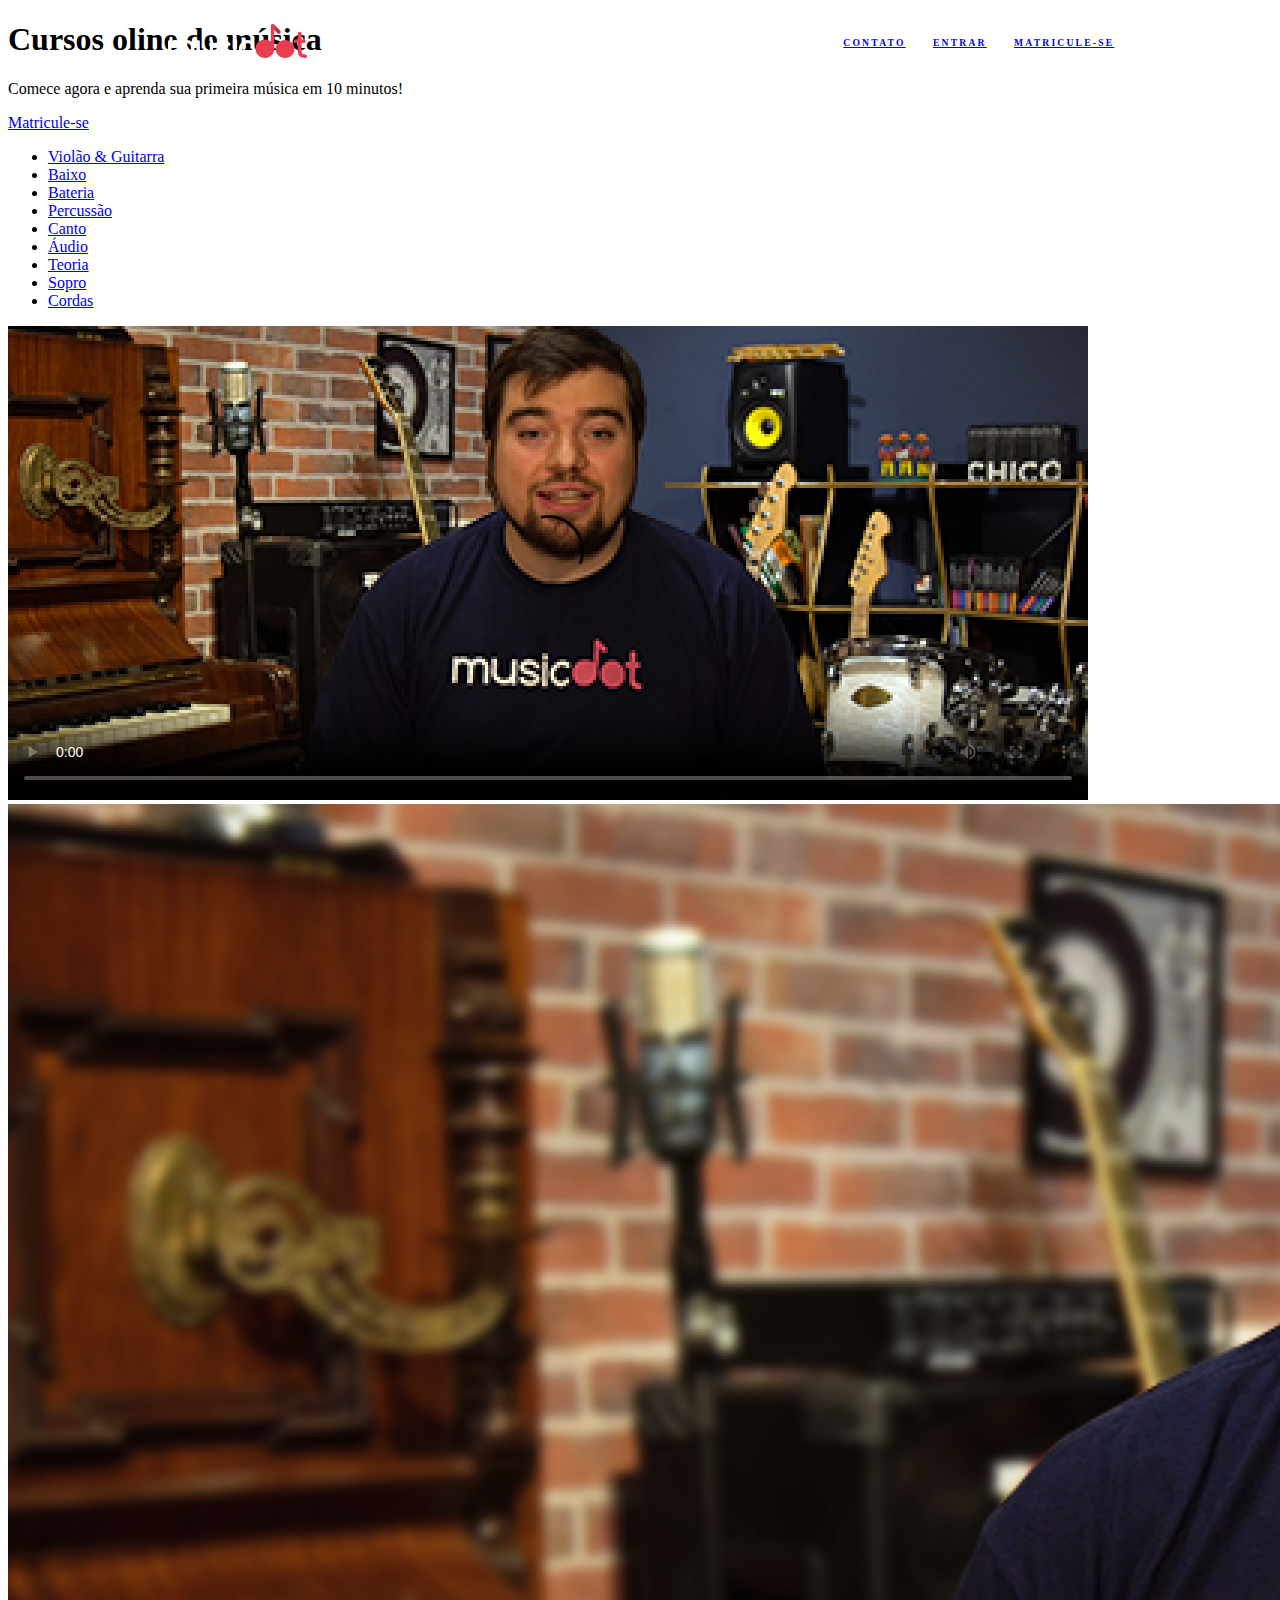
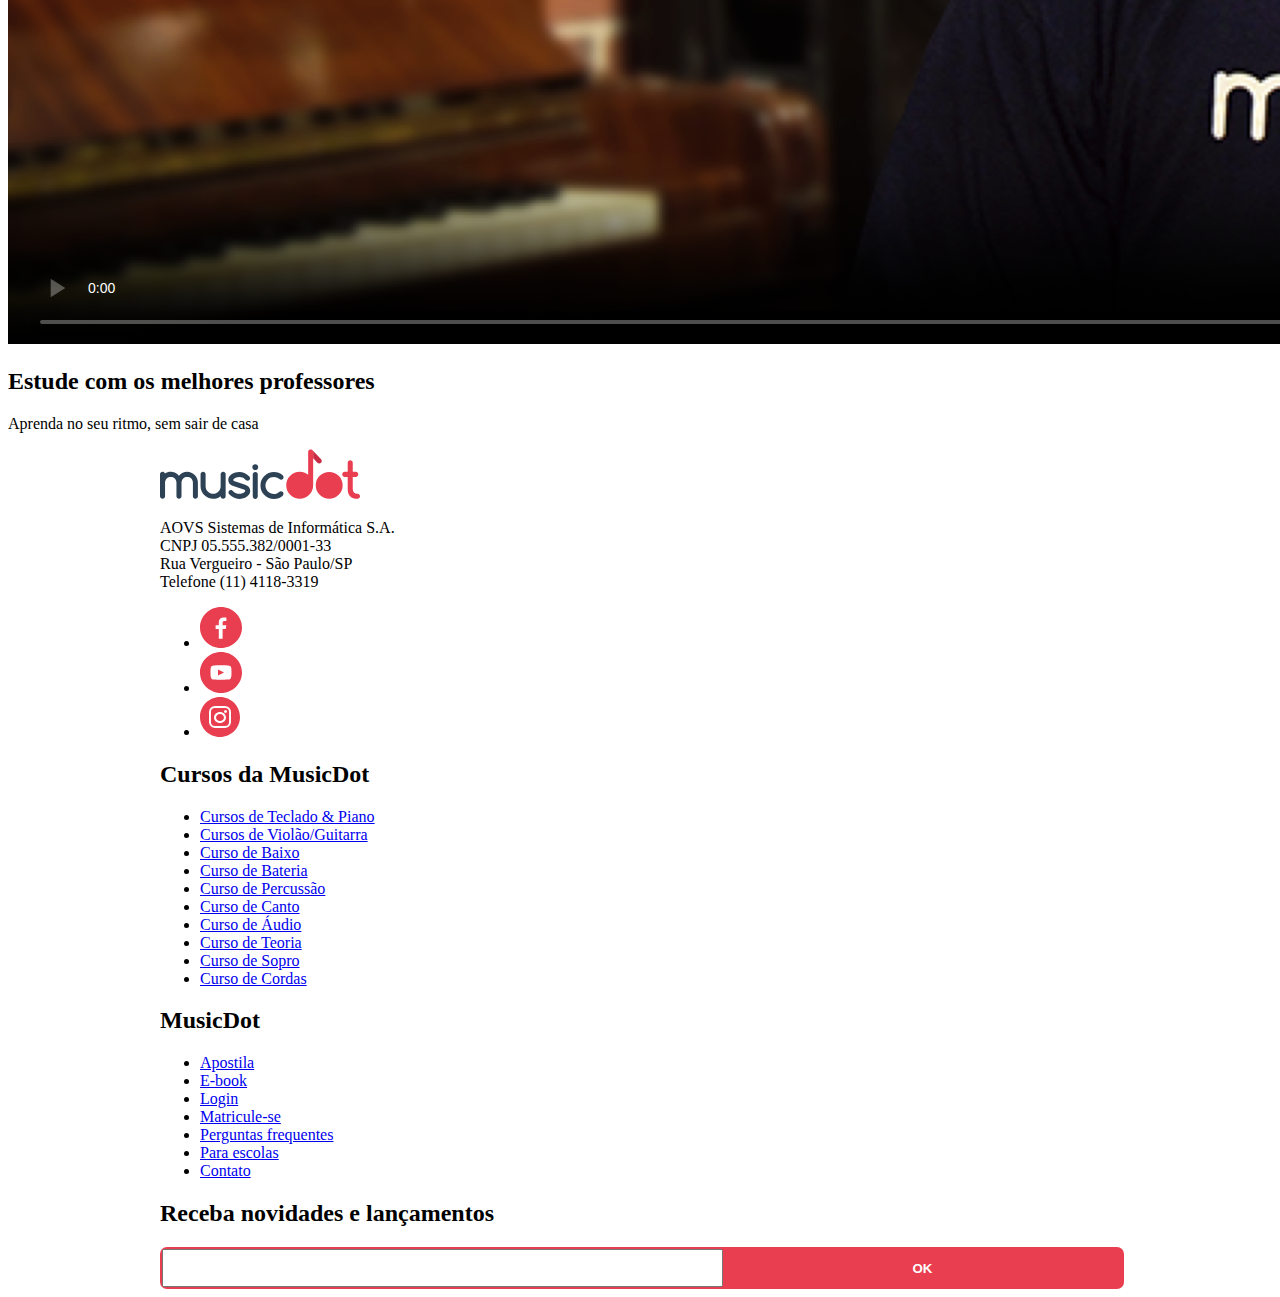
==== index.html @ 3c8d5b0c "Add files via upload" ====
<!doctype html>
<html>
	<head>
		<meta charset="utf-8">
		<meta name="viewport" content="width=device-width">
		<title>Musicdot</title>
		<link rel="icon" href="img/favicon.ico">
		<link rel="stylesheet" href="https://fonts.googleapis.com/css?family=Montserrat:300,400,500,
600,700,&display=block">
		<link rel="stylesheet" href="css/reset.css">
		<link rel="stylesheet" href="css/container.css">
		<link rel="stylesheet" href="css/cabecalho.css">
		<link	rel="stylesheet" href="css/cursos.css">
		<link	rel="stylesheet" href="css/video.css">

		<link rel="stylesheet" href="css/rodape.css">
		<link rel="stylesheet" href="css/form-newsletter.css">
	</head>
	
	<body>
		<header class="cabecalho container">
			<a href="index.html">
				<img class="cabecalho_logo" src="img/musicdot-logo-light.svg" title="Ir para a página inicial da Musicdot" alt="Musicdot">
			</a>
			
			<nav>
				<ul class="cabecalho_menu">
					<li class="cabecalho_item-menu"> <a href="sobre.html#contato"> Contato </a></li>
					<li class="cabecalho_item-menu"> <a href="#"> Entrar </a></li>
					<li class="cabecalho_item-menu cabecalho_item-menu--matricular"> <a href="#"> Matricule-se </a></li>
				</ul>
			</nav>
		</header>
		
		<main>
			<section class="cursos">
				<article class="cursos_chamada --largura-grande">
					<h1 class="chamada_titulo">Cursos oline de <strong class="chamada_titulo--destaque"> música  </strong></h1>
					<p>Comece agora e aprenda sua primeira música em 10 minutos!</p>
					<a href="cursos.html" class="chamada_cursos_matricula botao">Matricule-se</a>
				</article>
				<nav>
					<ul class="cursos_lista">
						<li class="curso--tecladopiano">
							<a href="#">Violão & Guitarra</a>
						</li>
						<li	class="curso--baixo">
							<a	href="#">Baixo</a>
						</li>
						<li	class="curso--bateria	curso--destaque">
							<a	href="#">Bateria</a>
						</li>
						<li	class="curso--percussao">
							<a	href="#">Percussão</a>
						</li>
						<li	class="curso--canto	curso--destaque2">
							<a	href="#">Canto</a>
						</li>
						<li	class="curso--audio">
							<a	href="#">Áudio</a>
						</li>
							<li	class="curso--teoria">
							<a	href="#">Teoria</a>
						</li>
						<li	class="curso--sopro">
							<a	href="#">Sopro</a>
						</li>
						<li	class="curso--cordas">
							<a	href="#">Cordas</a>
						</li>
					</ul>
				</nav>
			</section>
			<section	class="video">
				<video		controls class="video--mobile" src="video/video-promocional.mp4" poster="img/vid
eo-principal-mobile.png"></video>
				<video	controls class="video--desktop" src="video/video-promocional.mp4" poster="img/vid
eo-principal.png"></video>
				<article	class="video__textos">
					<h2	class="textos__titulo">Estude	com	os	melhores	professores</h2>
					<p>Aprenda	no	seu	ritmo,	sem	sair	de	casa</p>
				</article>
			</section>
		</main>
		
		<footer class="rodape container">
			<section class="rodape_secao rodape_secao--sobre">
				<img class="rodape_logo" src="img/logo.svg" alt="Logo da MusicDot">
				
				<p class="rodape_infos-empresa">
					AOVS Sistemas de Informática S.A.
					<br>
					CNPJ 05.555.382/0001-33
					<br>
					Rua Vergueiro - São Paulo/SP
					<br>
					Telefone (11) 4118-3319
				</p>
				
				<ul class="ropade_lista-midias-sociais">
					<li class="rodape_item-midias-sociais">
						<a href="https://www.facebook.com/musicdotonline">
							<img src="img/footer-icone-facebook.svg" alt="MusicDot no Facebook">
						</a>
					</li>
					
					<li class="rodape_item-midias-sociais">
						<a href="https://www.youtube.com/user/musicdotonline">
							<img src="img/footer-icone-youtube.svg" alt="MusicDot no Youtube">
						</a>
					</li>
					
					<li class="rodape_item-midias-sociais">
						<a href="https://www.instagram.com/musicdotonline/">
						<img src="img/footer-icone-instagram.svg" alt="Instagram">
						</a>
					</li>
				</ul>
			</section>
			
			<section class="rodape_secao rodape_secao--cursos">
				<h2 class="rodape_titulo"> Cursos da MusicDot </h2>
				<nav>
					<ul>
						<li class="rodape_item-lista"><a href="#">Cursos de Teclado & Piano</a></li>
						<li class="rodape_item-lista"><a href="#">Cursos de Violão/Guitarra</a></li>
						<li class="rodape_item-lista"><a href="#">Curso de Baixo</a></li>
						<li class="rodape_item-lista"><a href="#">Curso de Bateria</a></li>
						<li class="rodape_item-lista"><a href="#">Curso de Percussão</a></li>
						<li class="rodape_item-lista"><a href="#">Curso de Canto</a></li>
						<li class="rodape_item-lista"><a href="#">Curso de Áudio</a></li>
						<li class="rodape_item-lista"><a href="#">Curso de Teoria</a></li>
						<li class="rodape_item-lista"><a href="#">Curso de Sopro</a></li>
						<li class="rodape_item-lista"><a href="#">Curso de Cordas</a></li>
					</ul>
				</nav>
			</section>
			
			<section class="rodape_secao" rodape_secao--links>
				<h2 class="rodape_titulo"> MusicDot </h2>
					<nav>
						<ul>
							<li class="rodape_item-lista"><a href="#">Apostila</a></li>
							<li class="rodape_item-lista"><a href="#">E-book</a></li>
							<li class="rodape_item-lista"><a href="#">Login</a></li>
							<li class="rodape_item-lista"><a href="#">Matricule-se</a></li>
							<li class="rodape_item-lista"><a href="#">Perguntas frequentes</a></li>
							<li class="rodape_item-lista"><a href="#">Para escolas</a></li>
							<li class="rodape_item-lista"><a href="#">Contato</a></li>
						</ul>
					</nav>
			</section>
			
			<section class="rodape_secao rodape_secao--newslleter">
				<h2 class="rodape_titulo">
					Receba novidades e lançamentos
				</h2>
				<form action="#" method="get" class="form-newsletter">
					<label for="form-newsletter_label" class="form-newsletter_label">
						Seu e-mail pessoal
					</label>
					<input id="email-newsletter" name="email-newsletter" type="email" class="form-newsletter_campo">
					<button type="submit" class="form-newsletter_botao">
						ok
					</button>
				</form>
			</section>
		</footer>
	</body>
</html>
---- css/container.css ----
.container {
		padding-left: 5%;
		padding-right: 5%;
}

@media	(min-width:	1066px) {
		.container {
			padding-left:	calc((100%	-	960px)	/	2);
			padding-right:	calc((100%	-	960px)	/	2);
		}
}

@media	(min-width:	1440px) {
		.container {
			padding-left:	calc((100%	-	1200px)	/	2);
			padding-right:	calc((100%	-	1200px)	/	2);
		}
}
---- css/cabecalho.css ----
.cabecalho {
	position: absolute;
	top: 0;
	width: 100%;
	box-sizing: border-box;
	text-align: center;
	font-size: 0.6rem;
	font-weight: bold;
	text-transform: uppercase;
	letter-spacing: 0.23em;
	color: #fff;
}

.cabecalho_logo {
	padding: 1.5em 0;
	width: 14.5em;
}

.cabecalho_menu {
	display: flex;
	justify-content: space-evenly;
	flex-warp: wrap;
	background-color: #272b3a87
}

.cabecalho_item-menu {
	display: inline-block;
}

.cabecalho_item-menu a {
	display: inline-block;
	padding: 1.86em 1.42em;
}

@media (min-width: 640px) {
	.cabecalho {
		padding-top: 0;
		padding-bottom: 0;
		display: flex;
		justify-content: space-between;
		align-items: center;
	}
	.cabecalho_logo {
		padding: 2.5em 0;
	}
	.cabecalho_menu {
		background-color: transparent;
	}
}
---- css/form-newsletter.css ----
.form-newsletter {
	display: flex;
	width: 100%;
	overflow: hideen;
	box-szing: border-box;
	
	border-radius: 7px;
	border: 2px solid #e93d50;
	background-color: #e93d50;
}

.form-newsletter_label {
	position:absolute;
	left:-10000px;
	width: 1px;
	height: 1px;
	overflow:hidden;
}

.form-newsletter_campo {
	padding: .6rem .4rem;
	flex-grow: 1;
}

.form-newsletter_botao {
	flex-grow: 1;
	border: none;
	text-transform: uppercase;
	font-weight: 600;
	background-color: #e93d50;
	color: #fff;
}
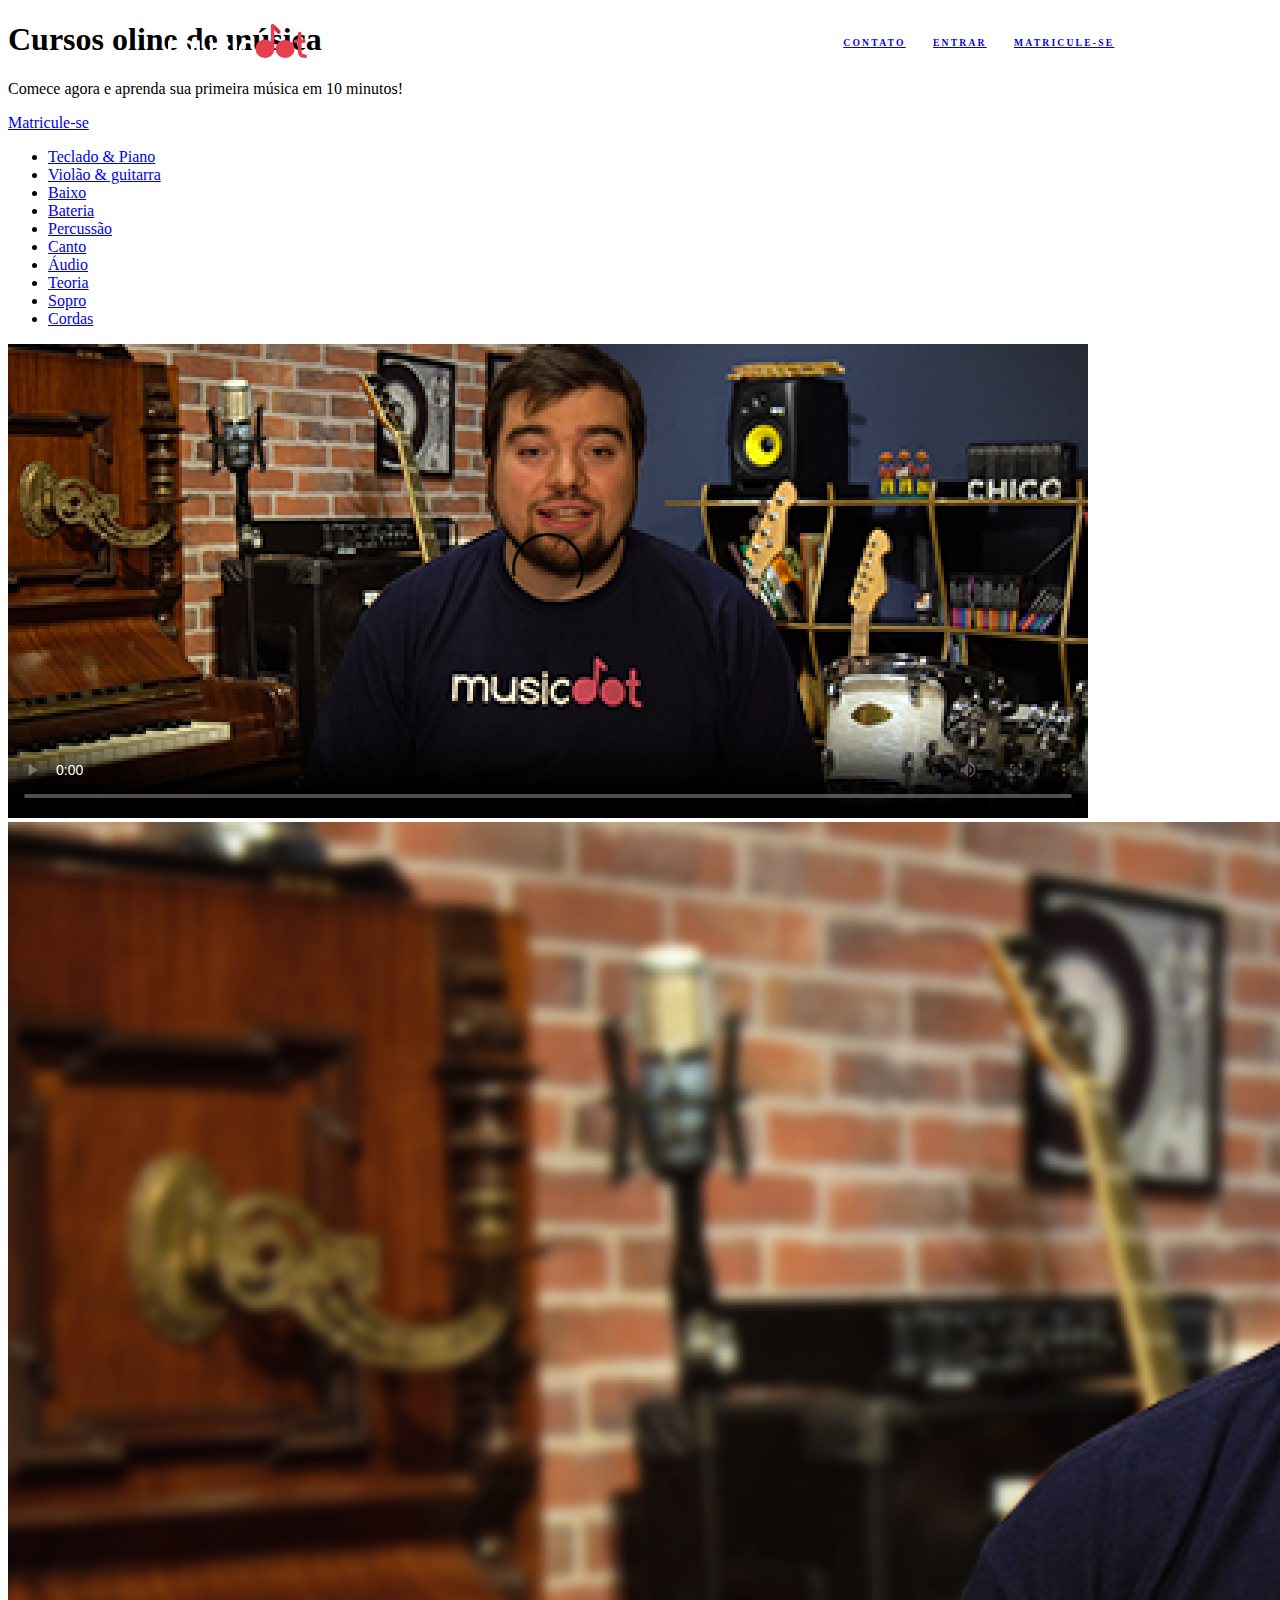
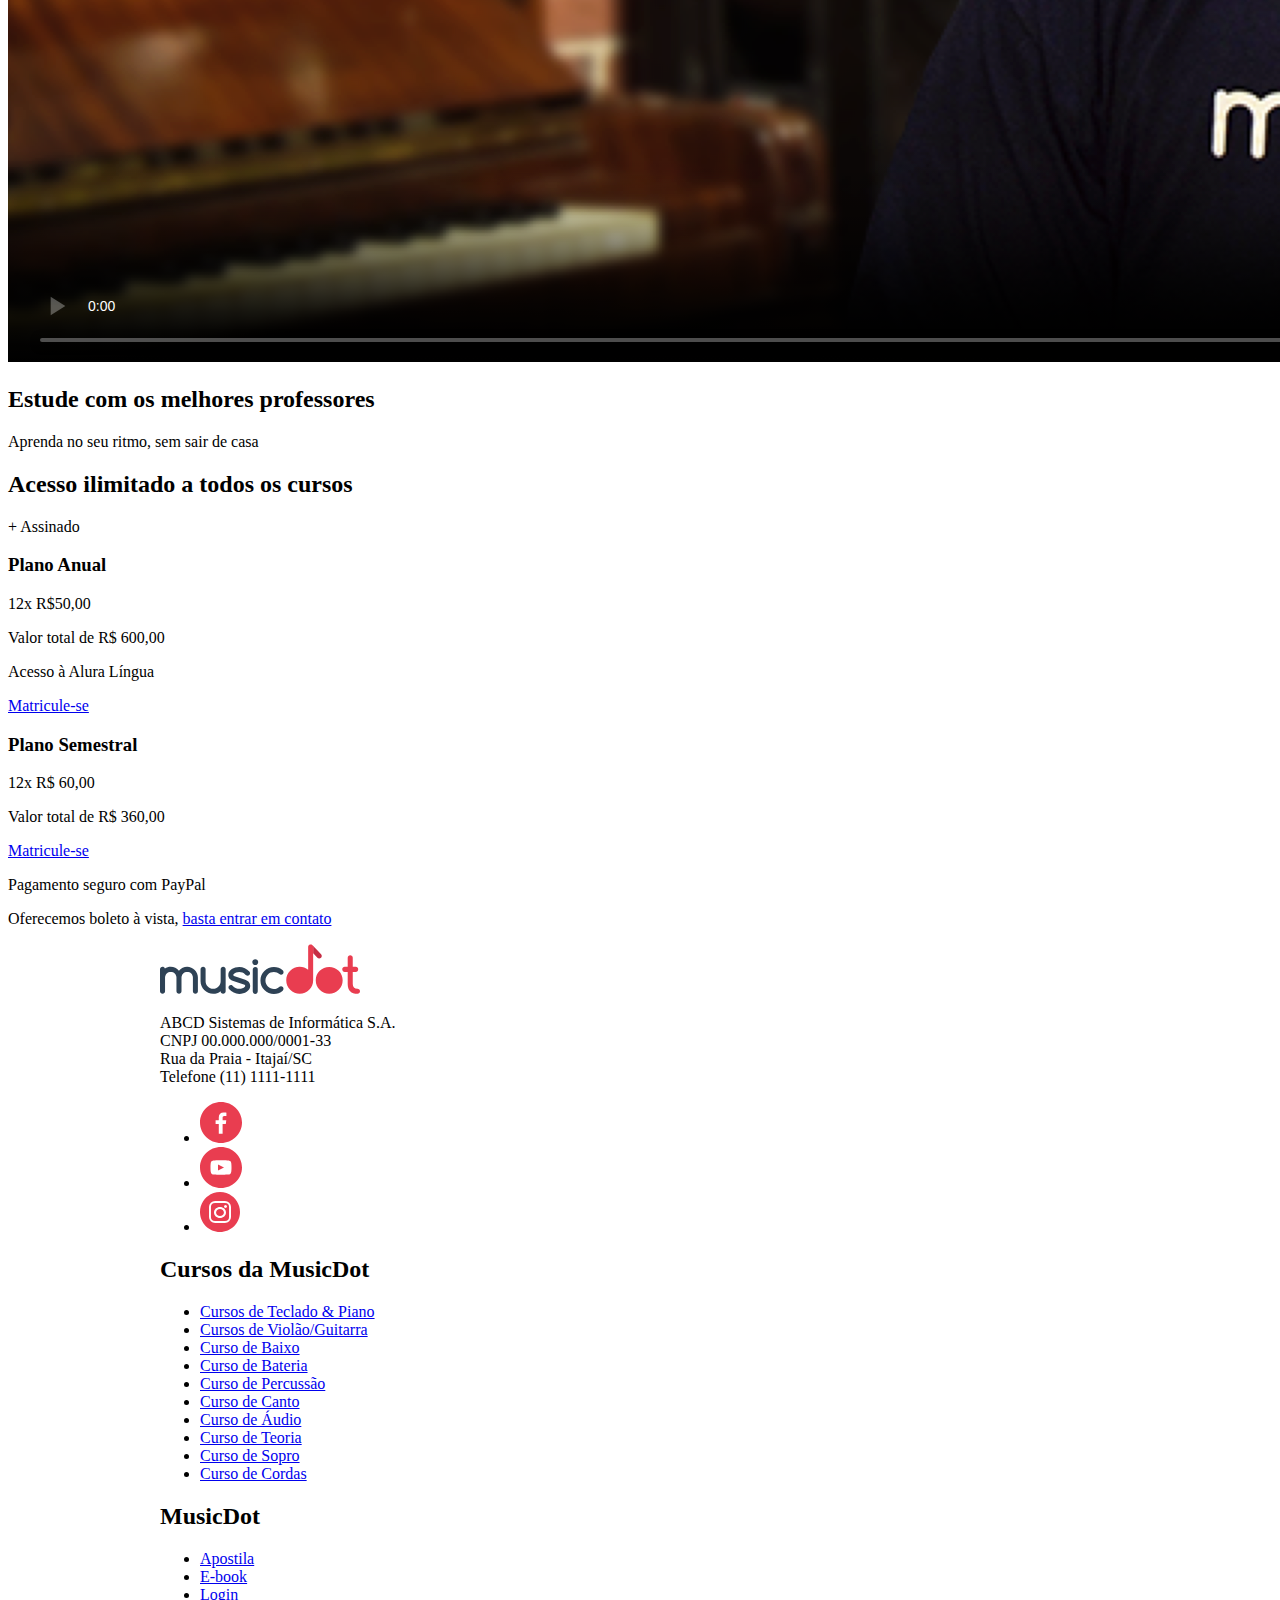
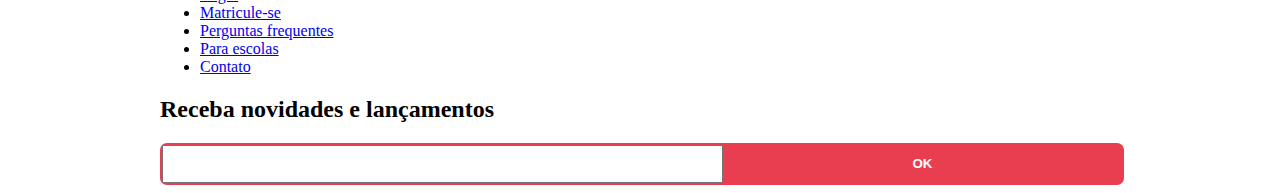
==== commit 1d8c949d: "Add files via upload" ====
--- a/index.html
+++ b/index.html
@@ -10,8 +10,9 @@
 		<link rel="stylesheet" href="css/reset.css">
 		<link rel="stylesheet" href="css/container.css">
 		<link rel="stylesheet" href="css/cabecalho.css">
-		<link	rel="stylesheet" href="css/cursos.css">
-		<link	rel="stylesheet" href="css/video.css">
+		<link rel="stylesheet" href="css/cursos.css">
+		<link rel="stylesheet" href="css/video.css">
+		<link rel="stylesheet" href="css/planos.css">
 
 		<link rel="stylesheet" href="css/rodape.css">
 		<link rel="stylesheet" href="css/form-newsletter.css">
@@ -42,7 +43,10 @@
 				<nav>
 					<ul class="cursos_lista">
 						<li class="curso--tecladopiano">
-							<a href="#">Violão & Guitarra</a>
+							<a href="#">Teclado & Piano</a>
+						</li>
+						<li class="curso--violaoguitarra">
+							<a href="#">Violão & guitarra</a>
 						</li>
 						<li	class="curso--baixo">
 							<a	href="#">Baixo</a>
@@ -77,8 +81,37 @@
 				<video	controls class="video--desktop" src="video/video-promocional.mp4" poster="img/vid
 eo-principal.png"></video>
 				<article	class="video__textos">
-					<h2	class="textos__titulo">Estude	com	os	melhores	professores</h2>
-					<p>Aprenda	no	seu	ritmo,	sem	sair	de	casa</p>
+					<h2	class="textos__titulo">Estude com os melhores professores</h2>
+					<p>Aprenda no seu ritmo, sem sair de casa</p>
+				</article>
+			</section>
+			
+			<section  class="planos">
+				<h2 class="planos_titulo">Acesso ilimitado a todos os cursos</h2>
+				
+				<article class="cards_planoanual">
+					<span class="plano--destaque"> + Assinado</span>
+				
+					<div class="planos_card card--anual">
+						<h3 class="plano_titulo">Plano Anual</h3>
+						<p>12x <span class="valor--destaque">R$50,00</span></p>
+						<p>Valor total de R$ 600,00</p>
+						<p><span>Acesso à Alura Língua</span></p>
+						<a href="cursos.html" class="cards_botao botao">Matricule-se</a>
+						
+					</div>
+				</article>
+				
+				<article class="planos_card card--semestral">
+					<h3 class="plano_titulo">Plano Semestral</h3>
+					<p>12x <span class="valor--destaque">R$ 60,00</span></p>
+					<p>Valor total de R$ 360,00</p>
+					<a href="cursos.html" class="cards_botao botao">Matricule-se</a>
+				</article>
+				
+				<article class="planos_pagamentos">
+					<p>Pagamento seguro com PayPal</p>
+					<p>Oferecemos boleto à vista, <a href="#">basta entrar em contato</a></p>
 				</article>
 			</section>
 		</main>
@@ -88,13 +121,13 @@
 				<img class="rodape_logo" src="img/logo.svg" alt="Logo da MusicDot">
 				
 				<p class="rodape_infos-empresa">
-					AOVS Sistemas de Informática S.A.
+					ABCD Sistemas de Informática S.A.
 					<br>
-					CNPJ 05.555.382/0001-33
+					CNPJ 00.000.000/0001-33
 					<br>
-					Rua Vergueiro - São Paulo/SP
+					Rua da Praia - Itajaí/SC
 					<br>
-					Telefone (11) 4118-3319
+					Telefone (11) 1111-1111
 				</p>
 				
 				<ul class="ropade_lista-midias-sociais">
